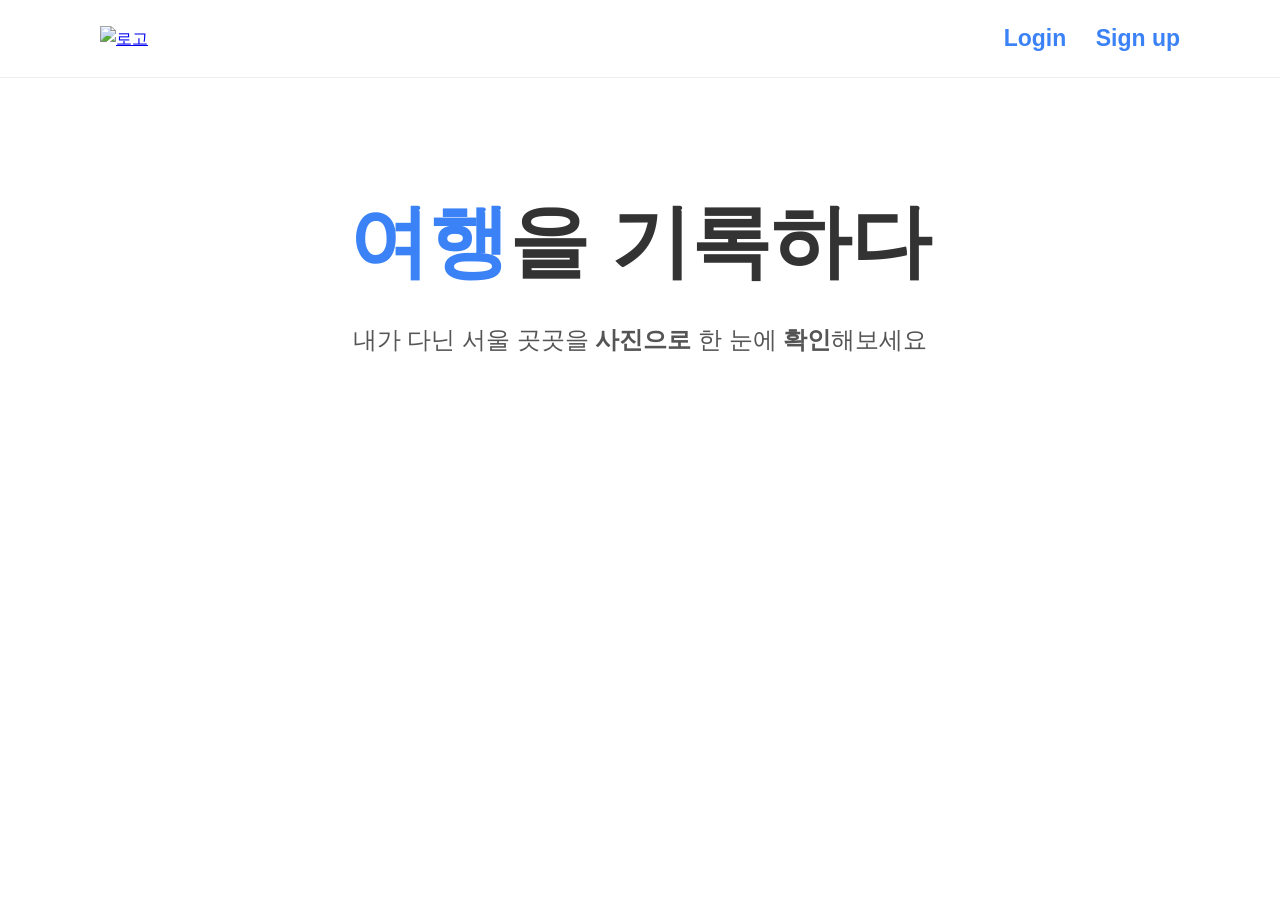
==== src/frontend/html/index.html @ 1e6773d3 "Rename: main.html -> index.html" ====
<!DOCTYPE html>
<html lang="ko">
<head>
  <meta charset="UTF-8" />
  <meta name="viewport" content="width=device-width, initial-scale=1.0" />
  <title>나의 여행 기록</title>
  <link rel="stylesheet" href="../css/main.css" />
</head>
<body>
  <header class="header">
    <div class="logo">
        <a href="index.html">
            <img src="logo.png" alt="로고" />
        </a>
    </div>
    <nav class="nav">
      <a href="login.html">Login</a>
      <a href="signup.html">Sign up</a>
    </nav>
  </header>

  <main class="main-content">
    <section class="intro-text">
      <h1><span class="highlight">여행</span>을 기록하다</h1>
      <p>내가 다닌 서울 곳곳을 <strong>사진으로</strong> 한 눈에 <strong>확인</strong>해보세요</p>
    </section>

    <section class="usage">
      <!-- 여기에 사용 방법이 추가될 예정 -->
    </section>
  </main>
</body>
</html>
---- src/frontend/css/main.css ----
body {
    margin: 0;
    font-family: 'Helvetica', sans-serif;
    color: #333;
    background-color: #fff;
    line-height: 1.6;
    animation: fadeIn 0.5s ease-in;
}

@keyframes fadeIn {
  from {
    opacity: 0;
  } 
  to {
    opacity: 1;
  }
}


.header {
    display: flex;
    justify-content: space-between;
    align-items: center;
    padding: 20px 100px;
    border-bottom: 1px solid #eee;
}

.logo img {
    width: 63;
    height: 30px;
    transition: transform 0.3s ease;
}

.logo img:hover {
  transform: scale(1.1);
}


.nav a {
    margin-left: 25px;
    text-decoration: none;
    color: #3b82f6;
    font-weight: 600;
    font-size: 23px;
}

.nav a:hover {
    color: #000;
}

.main-content {
    max-width: 900px;
    margin: 100px auto;
    padding: 0 20px;
    text-align: center;
}

.intro-text h1 {
    font-size: 5rem;
    font-weight: bold;
    margin-bottom: 10px;
}

.intro-text .highlight {
    color: #3b82f6;
}   

.intro-text p {
    margin-top: 15px;
    font-size: 1.5rem;
    color: #555;
}

.usage {
    margin-top: 100px;
    /* 추후 사용 방법 섹션 스타일링 */
}
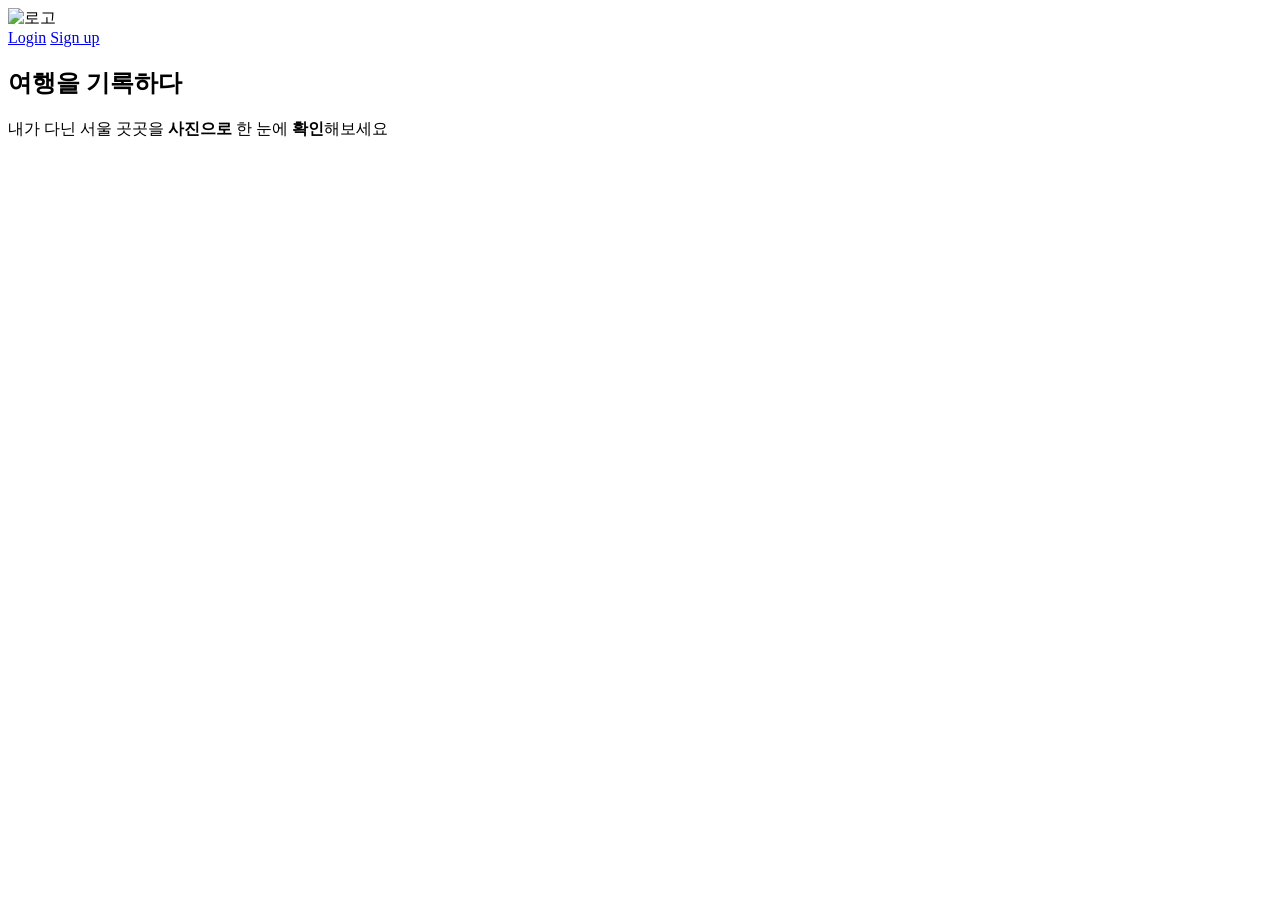
==== commit ec50f628: "feat: connect HTML, CSS, JS paths in FasrAPI" ====
--- a/src/frontend/html/index.html
+++ b/src/frontend/html/index.html
@@ -4,18 +4,18 @@
   <meta charset="UTF-8" />
   <meta name="viewport" content="width=device-width, initial-scale=1.0" />
   <title>나의 여행 기록</title>
-  <link rel="stylesheet" href="../css/main.css" />
+  <link rel="stylesheet" href="/static/css/main.css" />
 </head>
 <body>
   <header class="header">
     <div class="logo">
-        <a href="index.html">
+        <a href="/index.html"></a>
             <img src="logo.png" alt="로고" />
         </a>
     </div>
     <nav class="nav">
-      <a href="login.html">Login</a>
-      <a href="signup.html">Sign up</a>
+      <a href="/login.html">Login</a>
+      <a href="/signup.html">Sign up</a>
     </nav>
   </header>
 
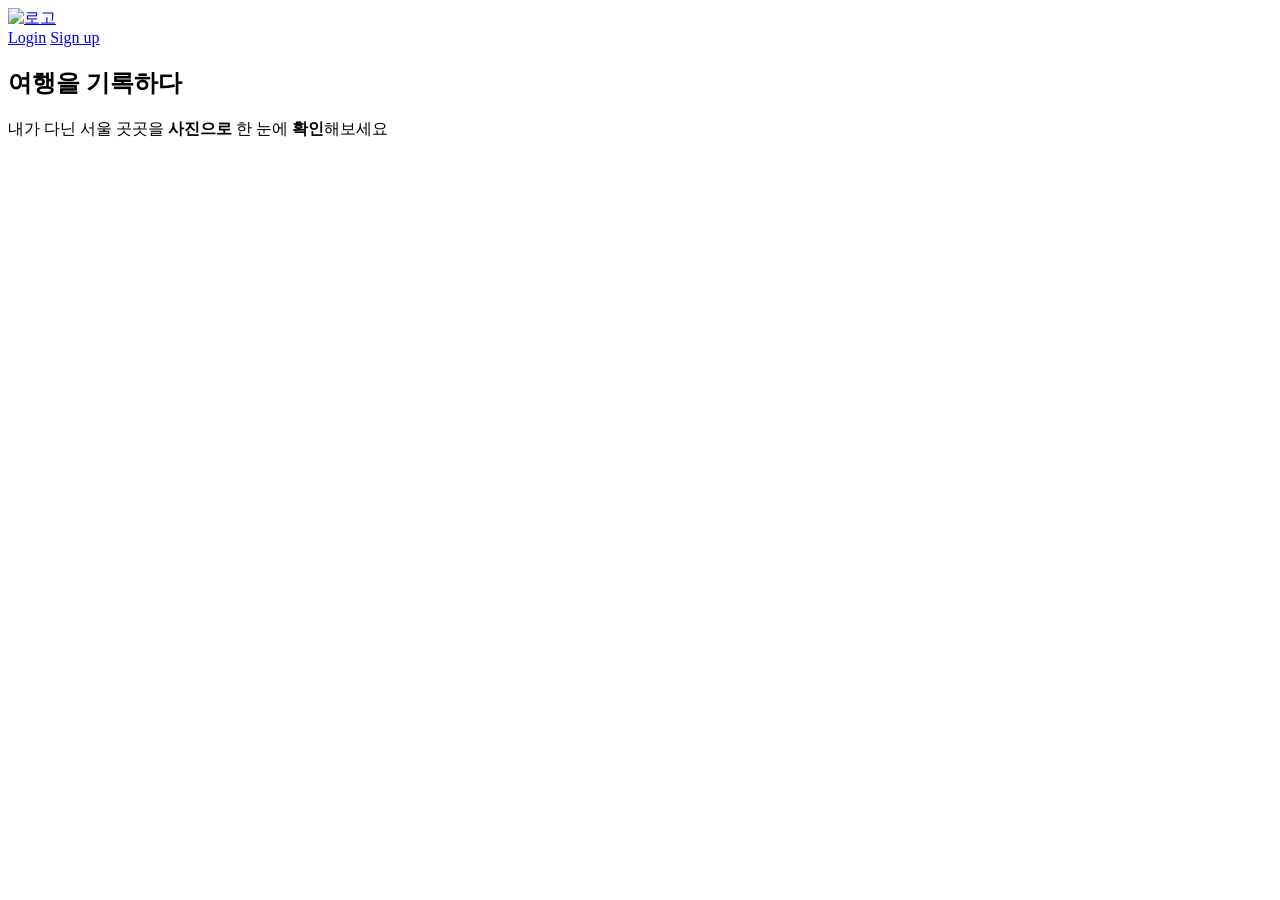
==== commit 411188ae: "Feat: index.html 리다이렉션 수정" ====
--- a/src/frontend/html/index.html
+++ b/src/frontend/html/index.html
@@ -9,7 +9,7 @@
 <body>
   <header class="header">
     <div class="logo">
-        <a href="/index.html"></a>
+        <a href="/index.html">
             <img src="logo.png" alt="로고" />
         </a>
     </div>
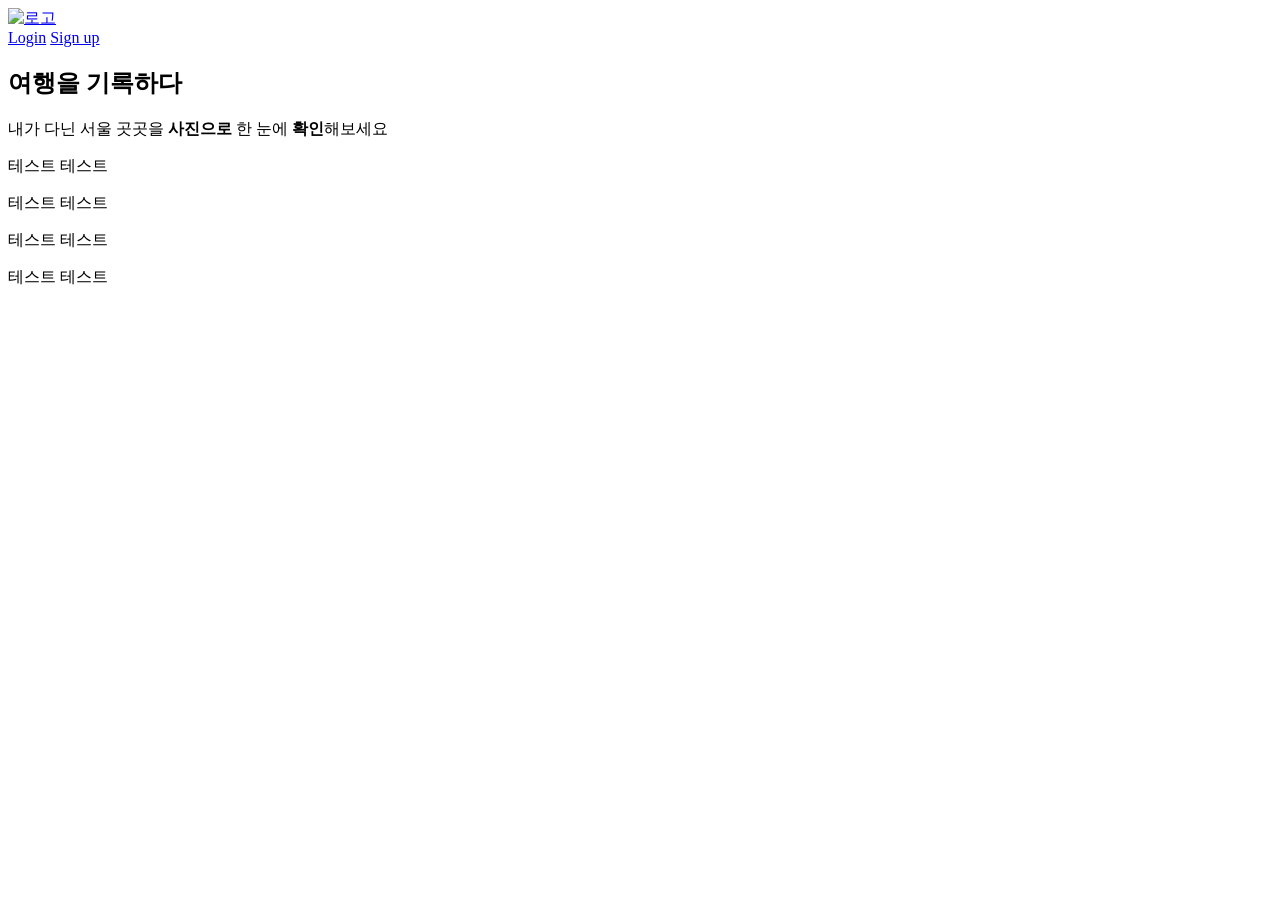
==== commit 1f4388f5: "Design: index page design 수정" ====
--- a/src/frontend/html/index.html
+++ b/src/frontend/html/index.html
@@ -10,7 +10,7 @@
   <header class="header">
     <div class="logo">
         <a href="/index.html">
-            <img src="logo.png" alt="로고" />
+            <img src="/static/images/logo.png" alt="로고" />
         </a>
     </div>
     <nav class="nav">
@@ -26,7 +26,10 @@
     </section>
 
     <section class="usage">
-      <!-- 여기에 사용 방법이 추가될 예정 -->
+      <p> 테스트 테스트 </p>
+      <p> 테스트 테스트 </p>
+      <p> 테스트 테스트 </p>
+      <p> 테스트 테스트 </p>
     </section>
   </main>
 </body>
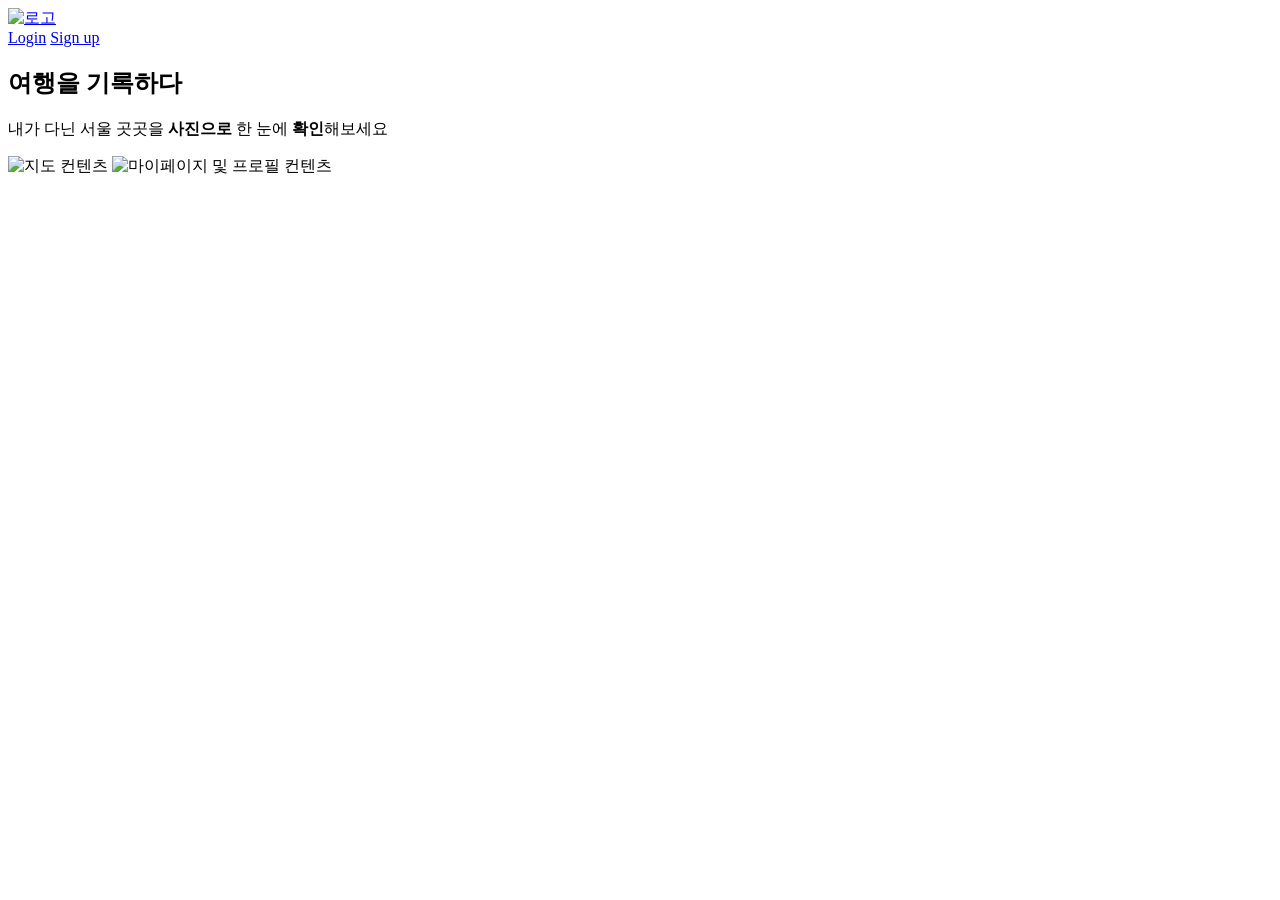
==== commit bb3a3b55: "Design: main, index page content 이미지 추가" ====
--- a/src/frontend/html/index.html
+++ b/src/frontend/html/index.html
@@ -26,10 +26,9 @@
     </section>
 
     <section class="usage">
-      <p> 테스트 테스트 </p>
-      <p> 테스트 테스트 </p>
-      <p> 테스트 테스트 </p>
-      <p> 테스트 테스트 </p>
+      <img src="/static/images/mapcontent02-2.png" alt="지도 컨텐츠" />
+      <img src="/static/images/mypagecontent03.png" alt="마이페이지 및 프로필 컨텐츠" />
+    </section>
     </section>
   </main>
 </body>
